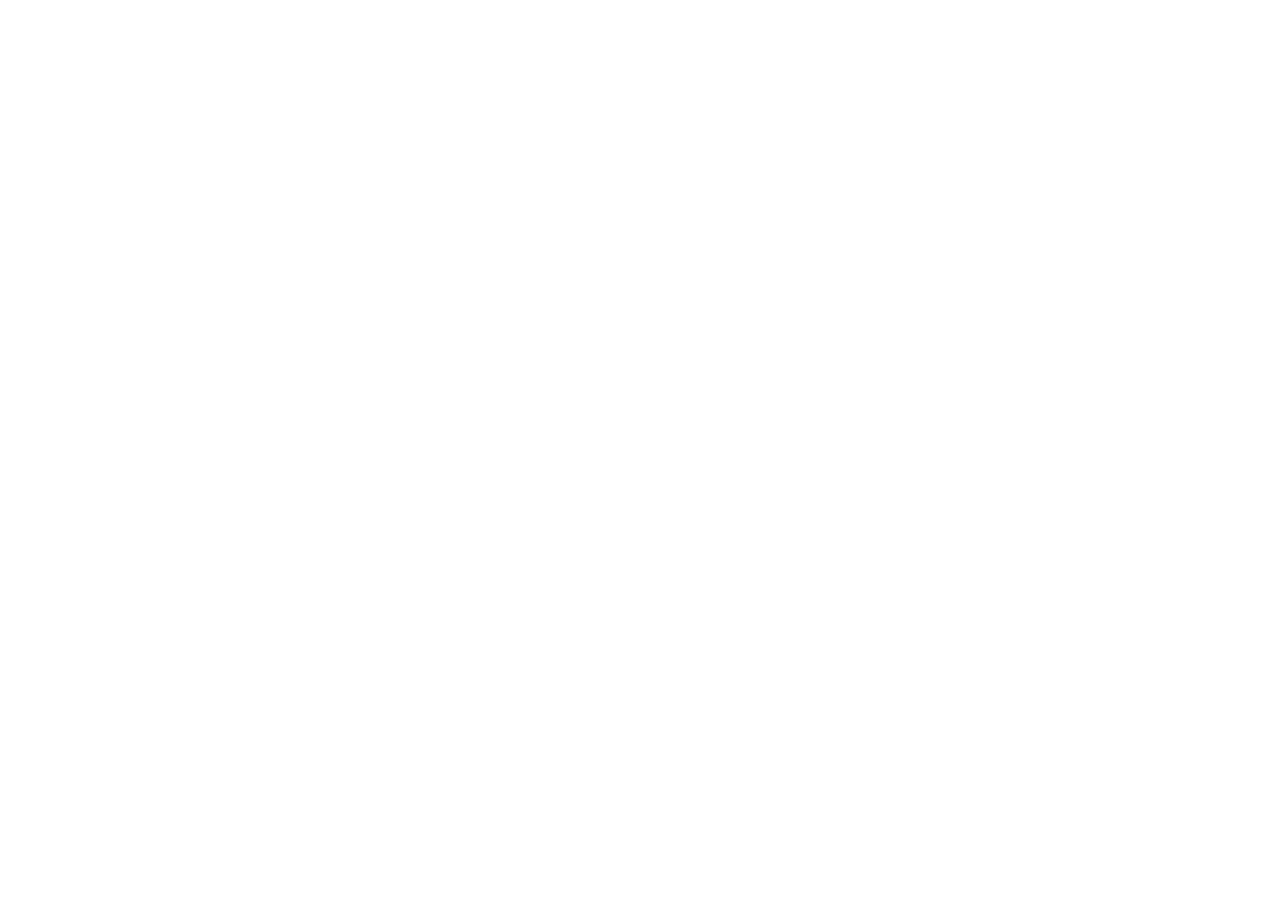
==== index.html @ 01129a12 "added initial files, copied filed from assignment #1, initial wireframe" ====
<!DOCTYPE html>

<html lang="en-us">

<head>
    <meta charset="UTF-8">
    <meta name="viewport" content="width=device-width, initial-scale=1.0">

    <title>Software and Data Trainee Lv.2</title>

    <link rel="icon" type="image/png" href="assets/images/acorn.png">
    <link rel="stylesheet" type="text/css" href="assets/css/reset.css">
    <link rel="stylesheet" href="https://stackpath.bootstrapcdn.com/bootstrap/4.1.3/css/bootstrap.min.css" integrity="sha384-MCw98/SFnGE8fJT3GXwEOngsV7Zt27NXFoaoApmYm81iuXoPkFOJwJ8ERdknLPMO" crossorigin="anonymous">
    <!-- <link rel="stylesheet" type="text/css" href="assets/css/style.css"> -->
</head>

<body>

</body>

</html>
---- assets/css/style.css ----
html {
    background-image: url("../images/stardust/stardust.png");
}

nav {
    height: 80px;
    width: 100%;
    margin-bottom: 20px;
    border-bottom: solid #cccccc;
    background-color: #ffffff;
}

.nav-content {
    position: relative;
    width: 960px;
    height: 100%;
    margin: auto;
}

.name {
    float: left;
    position: absolute;
    height: 100%;
    vertical-align: middle;
    background-color: #4aaaa5;
    color: #ffffff;
}

h1 {
    font-size: 30px;
    padding: 20px;
}

.menu {
    position: absolute;
    right: 0;
    height: 100%;
    font-family: Helvetica;
    color: #777777;
}

ul {
    width: 100%;
    height: 100%;
    display: flex;
    align-items: center;
    list-style-type: none;
} 

li {
    font-size: 16px;
    color: #cccccc;
}

#aboutmenu {
    float: none;
    padding-right: 15px;
    border-right: solid 1px #eeeeee;
}

#portfoliomenu {
    float: left;
    padding: 0px 15px;
    border-right: solid 1px #eeeeee;
}

#contactmenu {
    float: left;
    padding-left: 15px;
}

a {
    text-decoration: none;
}

a:link {
    color: #999999;
}

a:visited {
    color: #999999;    
}

a:hover {
    color: lightblue;
}

a:active {
    color: green;
}

h2 {
    padding-bottom: 20px;
    border-bottom: solid #dddddd;
    color: #4aaaa5;
}

.main-content {
    width: 920px;
    margin: auto;
    padding: 20px;
    border: solid 2px #dddddd;
    background-color: #ffffff;
    overflow: auto;
}

section {
    padding-top: 20px;
    font-family: Helvetica;
    color: #777777;
}

footer {
    position: fixed;
    bottom: 0;
    width: 100%;
    padding: 30px 0px 5px 0px;
    border-top: 5px solid;
    border-color: #4aaaa5;
    font-size: 12px;
    text-align: center;
    background-color: #666666;
    color: #ffffff;
}

/*element specific to index.html */

.selfie {
    float: left;
    width: 320px;
    height: 180px;
    margin-right: 10px;
}

p {
    display: block;
    line-height: 24px;
    font-size: 16px;
}

/*elements specific to portfolio.html*/

.projects {
    margin-bottom: 50px;
}

.box {
    position: relative;
}

.leftbox {
    clear: left;
    margin: 0px 60px 20px 0px;
}

.squarebox {
    float: left;
    width: 176px;
    height: 176px;
    border: 2px solid black;
}

.rectanbox {
    float: left;
    width: 240px;
    height: 135px;
}

#nasa {
    margin-left: 60px;
}

.hybridbox {
    width: 198px;
    height: 148.5px;
    border: solid 2px darkblue;
}

.projectimg {
    position: absolute;
    width: inherit;
    height: inherit;
}

.projectnamebox {
    position: absolute;
    bottom: 10px;
    width: 100%;
    text-align: center;
    background-color: #4aaaa5;
    color: #ffffff;
}

.projectname {
    font-size: 14px;
    padding: 3px 0px;
}

/*elements specific to contact.html*/

input[type=text] {
    width: 100%;
}

textarea {
    width: 100%;
    height: 200px;
}

input[type=submit] {
    padding: 10px 25px 10px 25px;
    border: none;
    background-color: #4aaaa5;
    color: #ffffff;
}

/*media queries*/

@media screen and (max-width: 980px) {
    .nav-content {
        width: 100%;
    }

    .name {
        margin-left: 30px;
    }

    .menu {
        margin-right: 30px;
    }

    .main-content {
        width: 600px;
        float: left;
        margin-left: 30px;
    }
}

@media screen and (max-width: 768px) {
    .nav-content {
        width: 96%;
    }

    .name {
        margin-left: 0px;
    }

    .menu {
        margin-right: 0px;
    }

    .main-content {
        width: 90%;
        float: none;
        margin: auto;
    }
}

@media screen and (max-width: 640px) {
    nav {
        position: static;
        height: 120px;
    }

    .nav-content {
        width: 100%;
        height: inherit;
    }

    .name {
        float: none;
        width: inherit;
        height: 70px;
        margin: auto;
    }

    h1 {
        text-align: center;
    }

    .menu {
        bottom: 0;
        width: inherit;
        height: 45px;
    }

    ul {
        width: 220px;
        margin: auto;
    } 

    .selfie {
        width: 100%;
        height: auto;
    }

    .box {
        clear: both;
        margin: auto;
        margin-top: 20px;
        margin-bottom: 20px;
    }

    .squarebox {
        float: none;
    }

    .rectanbox {
        float: none;
    }

    #nasa {
        margin: auto;
    }
}
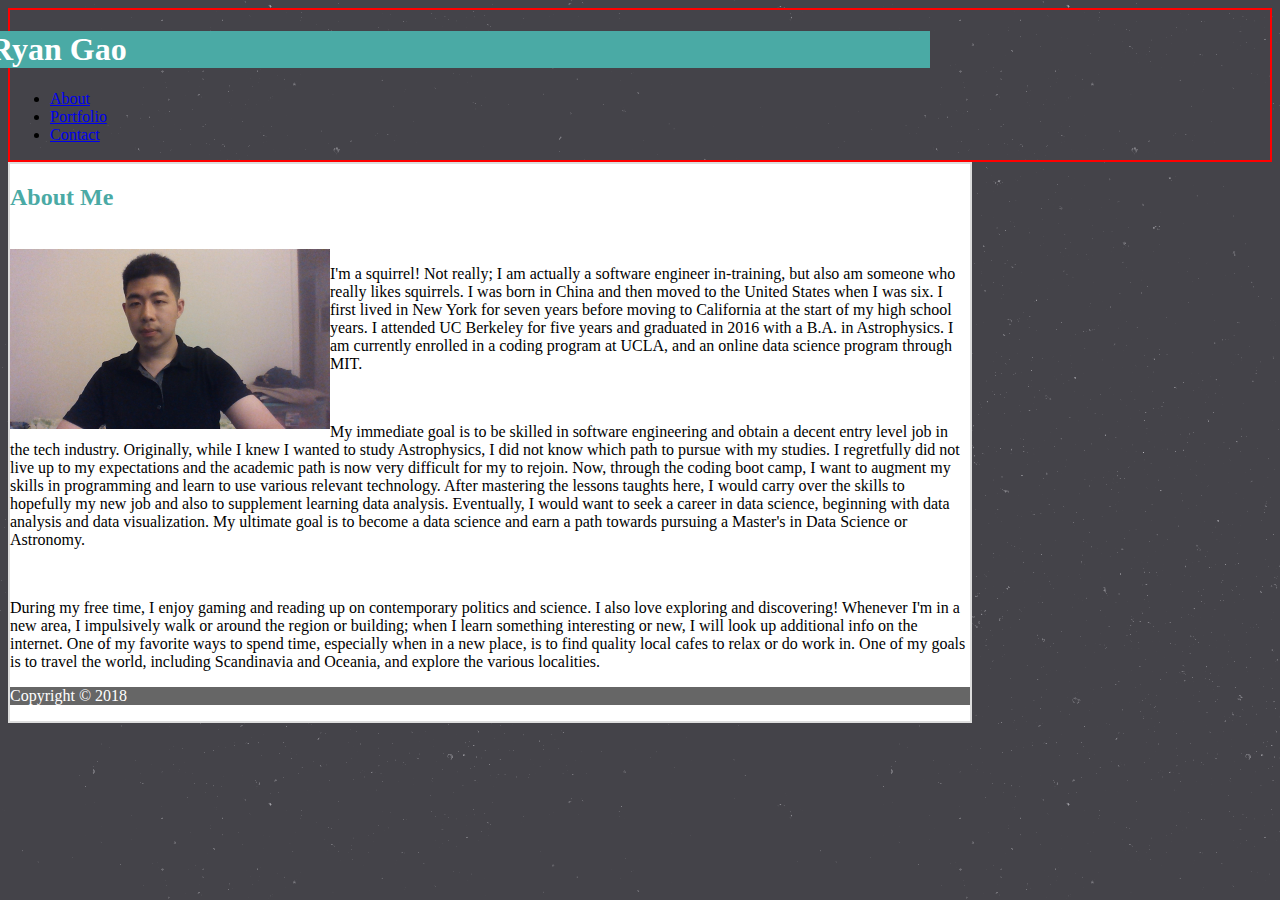
==== commit e218d308: "updated index and contact; main framework done" ====
--- a/index.html
+++ b/index.html
@@ -9,13 +9,63 @@
     <title>Software and Data Trainee Lv.2</title>
 
     <link rel="icon" type="image/png" href="assets/images/acorn.png">
-    <link rel="stylesheet" type="text/css" href="assets/css/reset.css">
     <link rel="stylesheet" href="https://stackpath.bootstrapcdn.com/bootstrap/4.1.3/css/bootstrap.min.css" integrity="sha384-MCw98/SFnGE8fJT3GXwEOngsV7Zt27NXFoaoApmYm81iuXoPkFOJwJ8ERdknLPMO" crossorigin="anonymous">
-    <!-- <link rel="stylesheet" type="text/css" href="assets/css/style.css"> -->
+    <link rel="stylesheet" type="text/css" href="assets/css/style.css">
 </head>
 
 <body>
-
-</body>
+        <div class="container-fluid" style="border: 2px solid red">
+            <nav class="navbar navbar-expand-sm mx-auto px-0 py-0" >
+                <div class="name navbar-header px-3 py-2">
+                    <h1>Ryan Gao</h1>
+                </div>
+    
+                <ul class="navbar-nav ml-auto" style="margin-right: -20px">
+                    <li class="nav-item"><a class="nav-link" href="#">About</a></li>
+                    <li class="nav-item"><a class="nav-link" href="#">Portfolio</a></li>
+                    <li class="nav-item active"><a class="nav-link" href="#">Contact</a></li>
+                </ul>
+            </nav>
+        </div>
+    
+        <div class="main container mx-auto my-4">
+            <header class="border-bottom py-3">
+                <h2>About Me</h2>
+            </header>
+            <br>
+            <img class="mr-2" src="assets/images/varsity_selfie.jpg">
+            <p>
+                    I'm a squirrel! Not really; I am actually a software engineer in-training, 
+                    but also am someone who really likes squirrels. I was born in China and then moved to the 
+                    United States when I was six. I first lived in New York for seven years before moving to 
+                    California at the start of my high school years. I attended UC Berkeley for five years and 
+                    graduated in 2016 with a B.A. in Astrophysics. I am currently enrolled in a coding program at 
+                    UCLA, and an online data science program through MIT. 
+            </p><br><p>
+                    My immediate goal is to be skilled in software engineering and obtain a decent entry level
+                    job in the tech industry. Originally, while I knew I wanted to study Astrophysics, I did not 
+                    know which path to pursue with my studies. I regretfully did not live up to my expectations
+                    and the academic path is now very difficult for my to rejoin. Now, through the coding boot 
+                    camp, I want to augment my skills in programming and learn to use various relevant technology.
+                    After mastering the lessons taughts here, I would carry over the skills to hopefully my new 
+                    job and also to supplement learning data analysis. Eventually, I would want to seek a career in 
+                    data science, beginning with data analysis and data visualization. My ultimate goal is to 
+                    become a data science and earn a path towards pursuing a Master's in Data Science or Astronomy.
+            </p><br><p>
+                    During my free time, I enjoy gaming and reading up on contemporary politics and science. I also
+                    love exploring and discovering! Whenever I'm in a new area, I impulsively walk or around the 
+                    region or building; when I learn something interesting or new, I will look up additional info 
+                    on the internet. One of my favorite ways to spend time, especially when in a new place, is to 
+                    find quality local cafes to relax or do work in. One of my goals is to travel the world,
+                    including Scandinavia and Oceania, and explore the various localities.
+            </p>
+        </main>
+    
+        <footer class="footer fixed-bottom">
+            <p class="text-center pt-3">
+                Copyright &copy; 2018
+            </p>
+        </footer>
+    </body>
 
 </html>--- a/assets/css/style.css
+++ b/assets/css/style.css
@@ -3,313 +3,43 @@
 }
 
 nav {
-    height: 80px;
-    width: 100%;
-    margin-bottom: 20px;
-    border-bottom: solid #cccccc;
-    background-color: #ffffff;
-}
-
-.nav-content {
-    position: relative;
-    width: 960px;
-    height: 100%;
-    margin: auto;
+    max-width: 920px;
 }
 
 .name {
-    float: left;
-    position: absolute;
-    height: 100%;
-    vertical-align: middle;
+    color: #ffffff;
     background-color: #4aaaa5;
-    color: #ffffff;
-}
-
-h1 {
-    font-size: 30px;
-    padding: 20px;
-}
-
-.menu {
-    position: absolute;
-    right: 0;
-    height: 100%;
-    font-family: Helvetica;
-    color: #777777;
+    margin-left: -20px;
 }
 
 ul {
-    width: 100%;
-    height: 100%;
-    display: flex;
-    align-items: center;
-    list-style-type: none;
-} 
-
-li {
-    font-size: 16px;
-    color: #cccccc;
+    margin-right: -20px;
 }
 
-#aboutmenu {
-    float: none;
-    padding-right: 15px;
-    border-right: solid 1px #eeeeee;
-}
-
-#portfoliomenu {
-    float: left;
-    padding: 0px 15px;
-    border-right: solid 1px #eeeeee;
-}
-
-#contactmenu {
-    float: left;
-    padding-left: 15px;
-}
-
-a {
-    text-decoration: none;
-}
-
-a:link {
-    color: #999999;
-}
-
-a:visited {
-    color: #999999;    
-}
-
-a:hover {
-    color: lightblue;
-}
-
-a:active {
-    color: green;
+.main {
+    max-width: 960px;
+    background-color: #ffffff;
+    border: 2px solid #dddddd;
+    /* overflow: auto; */
 }
 
 h2 {
-    padding-bottom: 20px;
-    border-bottom: solid #dddddd;
     color: #4aaaa5;
+    font-size: 24px;
 }
 
-.main-content {
-    width: 920px;
-    margin: auto;
-    padding: 20px;
-    border: solid 2px #dddddd;
-    background-color: #ffffff;
-    overflow: auto;
+img {
+    float: left;
+    width: 320px;
+    height: auto;
 }
 
-section {
-    padding-top: 20px;
-    font-family: Helvetica;
-    color: #777777;
+button {
+    margin-bottom: 10px;
 }
 
 footer {
-    position: fixed;
-    bottom: 0;
-    width: 100%;
-    padding: 30px 0px 5px 0px;
-    border-top: 5px solid;
-    border-color: #4aaaa5;
-    font-size: 12px;
-    text-align: center;
+    color: #ffffff;
     background-color: #666666;
-    color: #ffffff;
-}
-
-/*element specific to index.html */
-
-.selfie {
-    float: left;
-    width: 320px;
-    height: 180px;
-    margin-right: 10px;
-}
-
-p {
-    display: block;
-    line-height: 24px;
-    font-size: 16px;
-}
-
-/*elements specific to portfolio.html*/
-
-.projects {
-    margin-bottom: 50px;
-}
-
-.box {
-    position: relative;
-}
-
-.leftbox {
-    clear: left;
-    margin: 0px 60px 20px 0px;
-}
-
-.squarebox {
-    float: left;
-    width: 176px;
-    height: 176px;
-    border: 2px solid black;
-}
-
-.rectanbox {
-    float: left;
-    width: 240px;
-    height: 135px;
-}
-
-#nasa {
-    margin-left: 60px;
-}
-
-.hybridbox {
-    width: 198px;
-    height: 148.5px;
-    border: solid 2px darkblue;
-}
-
-.projectimg {
-    position: absolute;
-    width: inherit;
-    height: inherit;
-}
-
-.projectnamebox {
-    position: absolute;
-    bottom: 10px;
-    width: 100%;
-    text-align: center;
-    background-color: #4aaaa5;
-    color: #ffffff;
-}
-
-.projectname {
-    font-size: 14px;
-    padding: 3px 0px;
-}
-
-/*elements specific to contact.html*/
-
-input[type=text] {
-    width: 100%;
-}
-
-textarea {
-    width: 100%;
-    height: 200px;
-}
-
-input[type=submit] {
-    padding: 10px 25px 10px 25px;
-    border: none;
-    background-color: #4aaaa5;
-    color: #ffffff;
-}
-
-/*media queries*/
-
-@media screen and (max-width: 980px) {
-    .nav-content {
-        width: 100%;
-    }
-
-    .name {
-        margin-left: 30px;
-    }
-
-    .menu {
-        margin-right: 30px;
-    }
-
-    .main-content {
-        width: 600px;
-        float: left;
-        margin-left: 30px;
-    }
-}
-
-@media screen and (max-width: 768px) {
-    .nav-content {
-        width: 96%;
-    }
-
-    .name {
-        margin-left: 0px;
-    }
-
-    .menu {
-        margin-right: 0px;
-    }
-
-    .main-content {
-        width: 90%;
-        float: none;
-        margin: auto;
-    }
-}
-
-@media screen and (max-width: 640px) {
-    nav {
-        position: static;
-        height: 120px;
-    }
-
-    .nav-content {
-        width: 100%;
-        height: inherit;
-    }
-
-    .name {
-        float: none;
-        width: inherit;
-        height: 70px;
-        margin: auto;
-    }
-
-    h1 {
-        text-align: center;
-    }
-
-    .menu {
-        bottom: 0;
-        width: inherit;
-        height: 45px;
-    }
-
-    ul {
-        width: 220px;
-        margin: auto;
-    } 
-
-    .selfie {
-        width: 100%;
-        height: auto;
-    }
-
-    .box {
-        clear: both;
-        margin: auto;
-        margin-top: 20px;
-        margin-bottom: 20px;
-    }
-
-    .squarebox {
-        float: none;
-    }
-
-    .rectanbox {
-        float: none;
-    }
-
-    #nasa {
-        margin: auto;
-    }
+    z-index: -10;
 }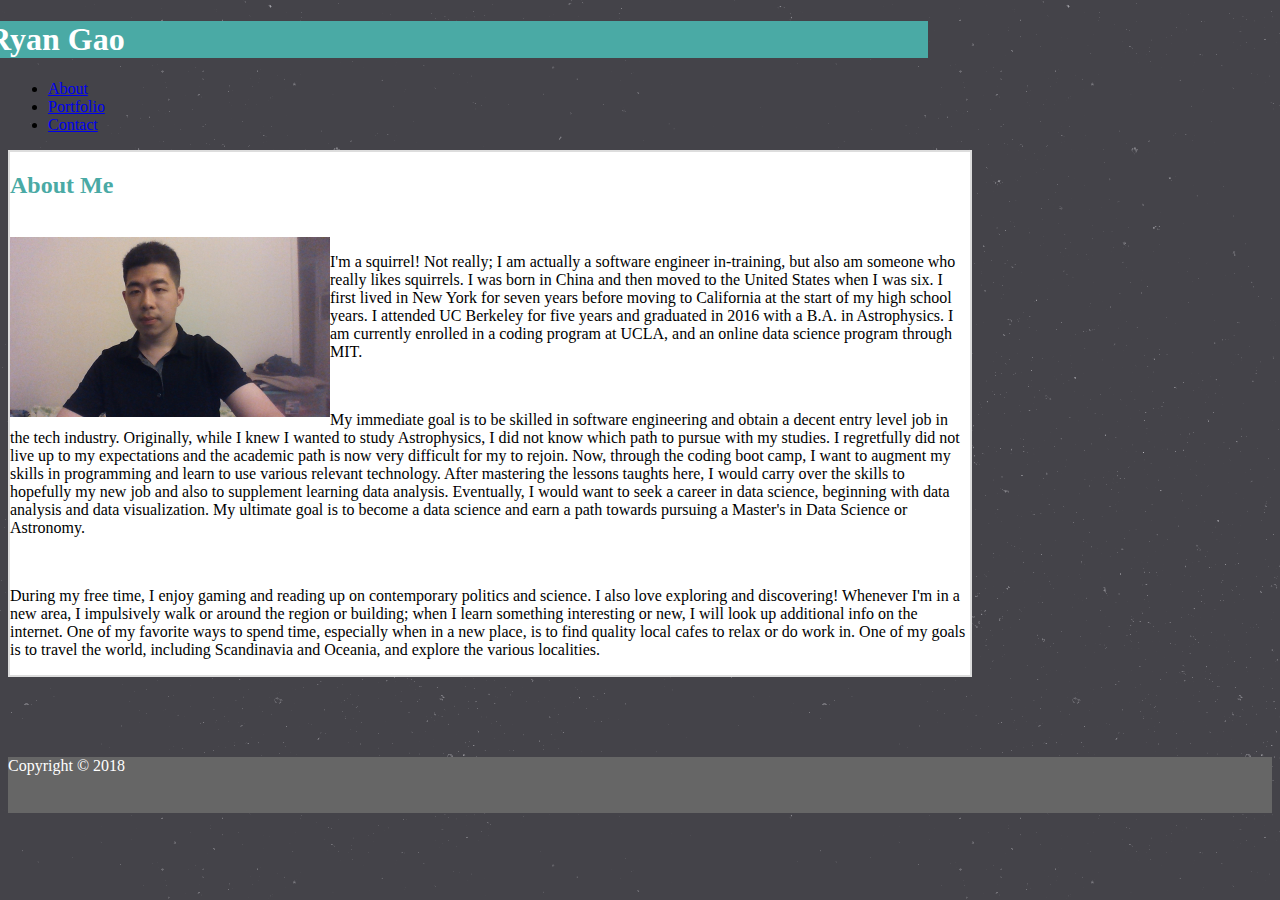
==== commit 94fdf52b: "fixed footer override by adding margin to main content" ====
--- a/index.html
+++ b/index.html
@@ -14,58 +14,59 @@
 </head>
 
 <body>
-        <div class="container-fluid" style="border: 2px solid red">
-            <nav class="navbar navbar-expand-sm mx-auto px-0 py-0" >
-                <div class="name navbar-header px-3 py-2">
-                    <h1>Ryan Gao</h1>
-                </div>
+    <div class="container-fluid bg-light">
+        <nav class="navbar navbar-expand-sm mx-auto px-0 py-0" >
+            <div class="name navbar-header px-3 py-2">
+                <h1>Ryan Gao</h1>
+            </div>
     
-                <ul class="navbar-nav ml-auto" style="margin-right: -20px">
-                    <li class="nav-item"><a class="nav-link" href="#">About</a></li>
-                    <li class="nav-item"><a class="nav-link" href="#">Portfolio</a></li>
-                    <li class="nav-item active"><a class="nav-link" href="#">Contact</a></li>
-                </ul>
-            </nav>
-        </div>
+            <ul class="navbar-nav ml-auto" style="margin-right: -20px">
+                <li class="nav-item active"><a class="nav-link" href="#">About</a></li>
+                <li class="nav-item"><a class="nav-link" href="#">Portfolio</a></li>
+                <li class="nav-item"><a class="nav-link" href="#">Contact</a></li>
+            </ul>
+        </nav>
+    </div>
     
-        <div class="main container mx-auto my-4">
-            <header class="border-bottom py-3">
-                <h2>About Me</h2>
-            </header>
-            <br>
-            <img class="mr-2" src="assets/images/varsity_selfie.jpg">
-            <p>
-                    I'm a squirrel! Not really; I am actually a software engineer in-training, 
-                    but also am someone who really likes squirrels. I was born in China and then moved to the 
-                    United States when I was six. I first lived in New York for seven years before moving to 
-                    California at the start of my high school years. I attended UC Berkeley for five years and 
-                    graduated in 2016 with a B.A. in Astrophysics. I am currently enrolled in a coding program at 
-                    UCLA, and an online data science program through MIT. 
-            </p><br><p>
-                    My immediate goal is to be skilled in software engineering and obtain a decent entry level
-                    job in the tech industry. Originally, while I knew I wanted to study Astrophysics, I did not 
-                    know which path to pursue with my studies. I regretfully did not live up to my expectations
-                    and the academic path is now very difficult for my to rejoin. Now, through the coding boot 
-                    camp, I want to augment my skills in programming and learn to use various relevant technology.
-                    After mastering the lessons taughts here, I would carry over the skills to hopefully my new 
-                    job and also to supplement learning data analysis. Eventually, I would want to seek a career in 
-                    data science, beginning with data analysis and data visualization. My ultimate goal is to 
-                    become a data science and earn a path towards pursuing a Master's in Data Science or Astronomy.
-            </p><br><p>
-                    During my free time, I enjoy gaming and reading up on contemporary politics and science. I also
-                    love exploring and discovering! Whenever I'm in a new area, I impulsively walk or around the 
-                    region or building; when I learn something interesting or new, I will look up additional info 
-                    on the internet. One of my favorite ways to spend time, especially when in a new place, is to 
-                    find quality local cafes to relax or do work in. One of my goals is to travel the world,
-                    including Scandinavia and Oceania, and explore the various localities.
-            </p>
-        </main>
+    <div class="main container mx-auto mt-4">
+        <header class="border-bottom py-3">
+            <h2>About Me</h2>
+        </header>
+        <br>
+        <img class="mr-2" src="assets/images/varsity_selfie.jpg">
+        <p>
+            I'm a squirrel! Not really; I am actually a software engineer in-training, 
+            but also am someone who really likes squirrels. I was born in China and then moved to the 
+            United States when I was six. I first lived in New York for seven years before moving to 
+            California at the start of my high school years. I attended UC Berkeley for five years and 
+            graduated in 2016 with a B.A. in Astrophysics. I am currently enrolled in a coding program at 
+            UCLA, and an online data science program through MIT. 
+        </p>
+        <br><p>
+            My immediate goal is to be skilled in software engineering and obtain a decent entry level
+            job in the tech industry. Originally, while I knew I wanted to study Astrophysics, I did not 
+            know which path to pursue with my studies. I regretfully did not live up to my expectations
+            and the academic path is now very difficult for my to rejoin. Now, through the coding boot 
+            camp, I want to augment my skills in programming and learn to use various relevant technology.
+            After mastering the lessons taughts here, I would carry over the skills to hopefully my new 
+            job and also to supplement learning data analysis. Eventually, I would want to seek a career in 
+            data science, beginning with data analysis and data visualization. My ultimate goal is to 
+            become a data science and earn a path towards pursuing a Master's in Data Science or Astronomy.
+        </p><br><p>
+            During my free time, I enjoy gaming and reading up on contemporary politics and science. I also
+            love exploring and discovering! Whenever I'm in a new area, I impulsively walk or around the 
+            region or building; when I learn something interesting or new, I will look up additional info 
+            on the internet. One of my favorite ways to spend time, especially when in a new place, is to 
+            find quality local cafes to relax or do work in. One of my goals is to travel the world,
+            including Scandinavia and Oceania, and explore the various localities.
+        </p>
+    </div>
     
-        <footer class="footer fixed-bottom">
-            <p class="text-center pt-3">
-                Copyright &copy; 2018
-            </p>
-        </footer>
-    </body>
+    <footer class="footer fixed-bottom mt-5">
+        <p class="text-center pt-3">
+            Copyright &copy; 2018
+        </p>
+    </footer>
+</body>
 
 </html>--- a/assets/css/style.css
+++ b/assets/css/style.css
@@ -1,4 +1,4 @@
-html {
+body {
     background-image: url("../images/stardust/stardust.png");
 }
 
@@ -20,7 +20,7 @@
     max-width: 960px;
     background-color: #ffffff;
     border: 2px solid #dddddd;
-    /* overflow: auto; */
+    margin-bottom: 80px;
 }
 
 h2 {
@@ -41,5 +41,5 @@
 footer {
     color: #ffffff;
     background-color: #666666;
-    z-index: -10;
-}+    height: 56px;
+}
